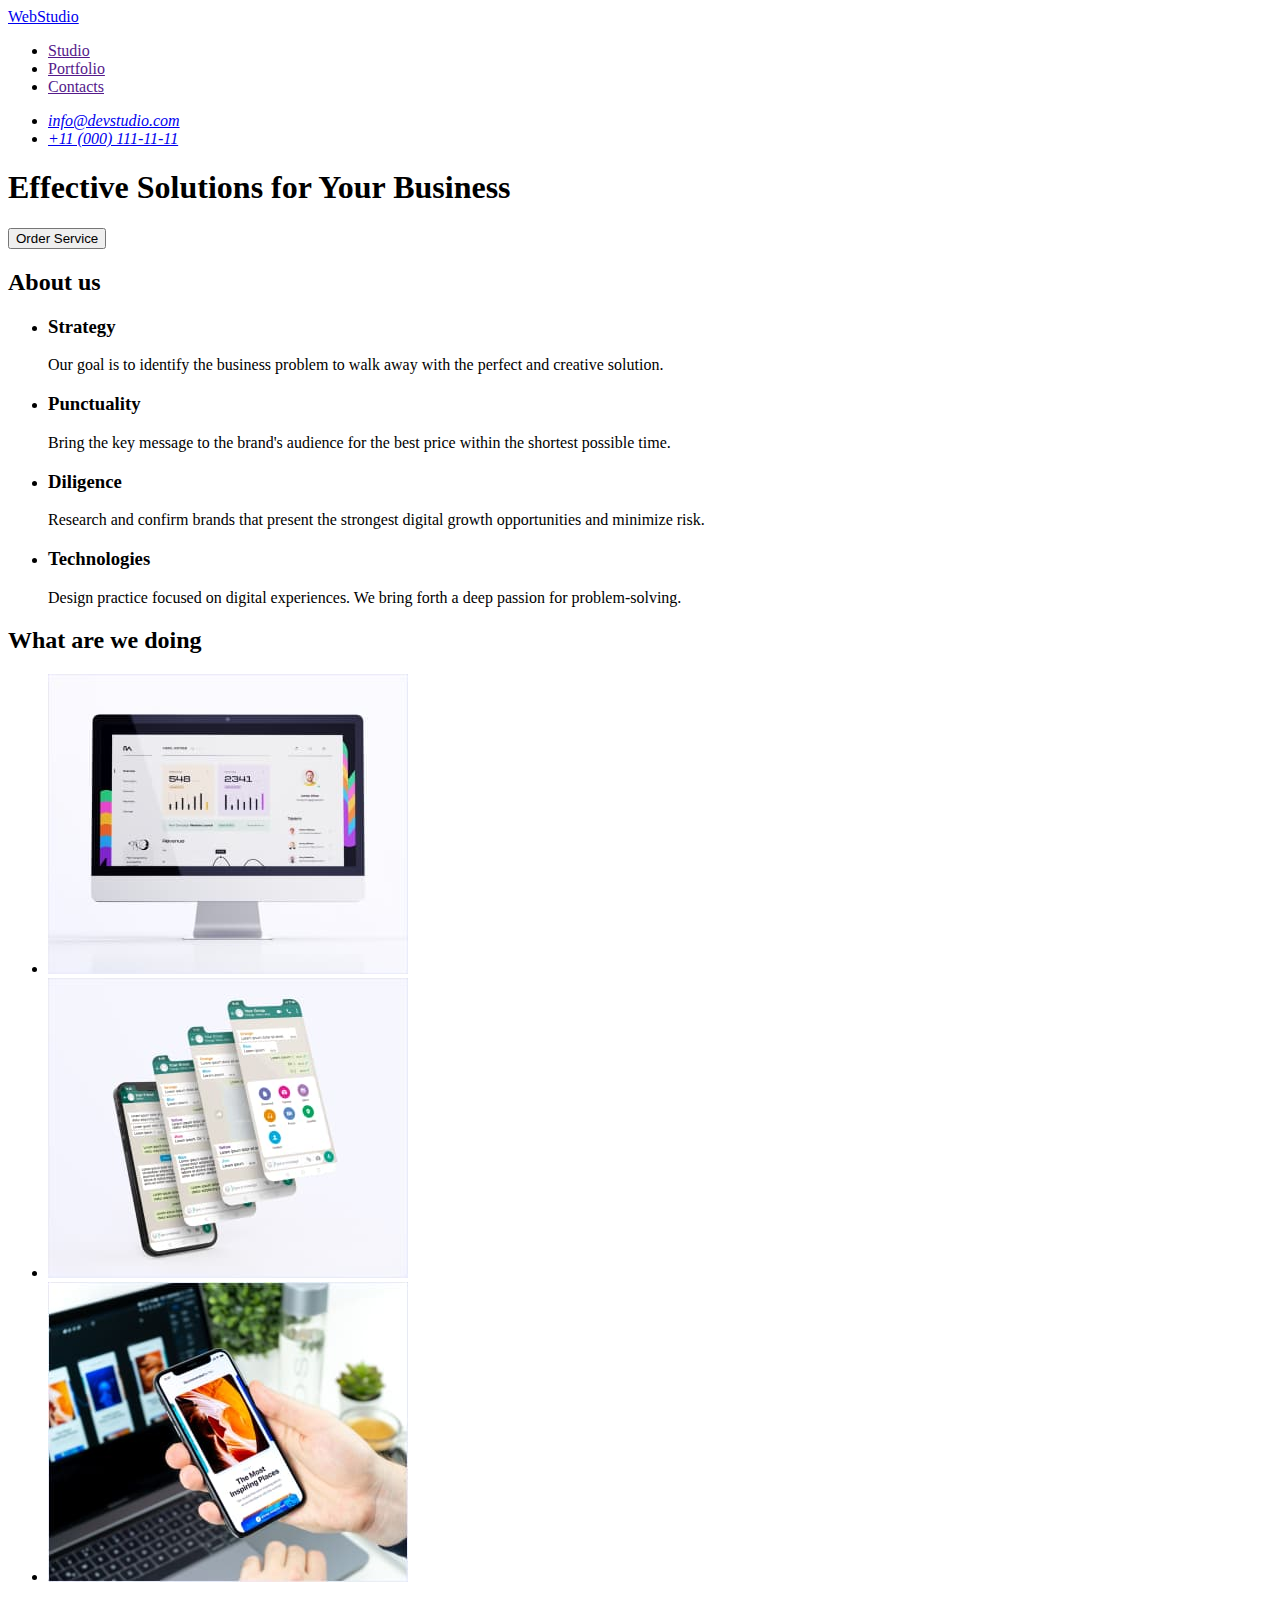
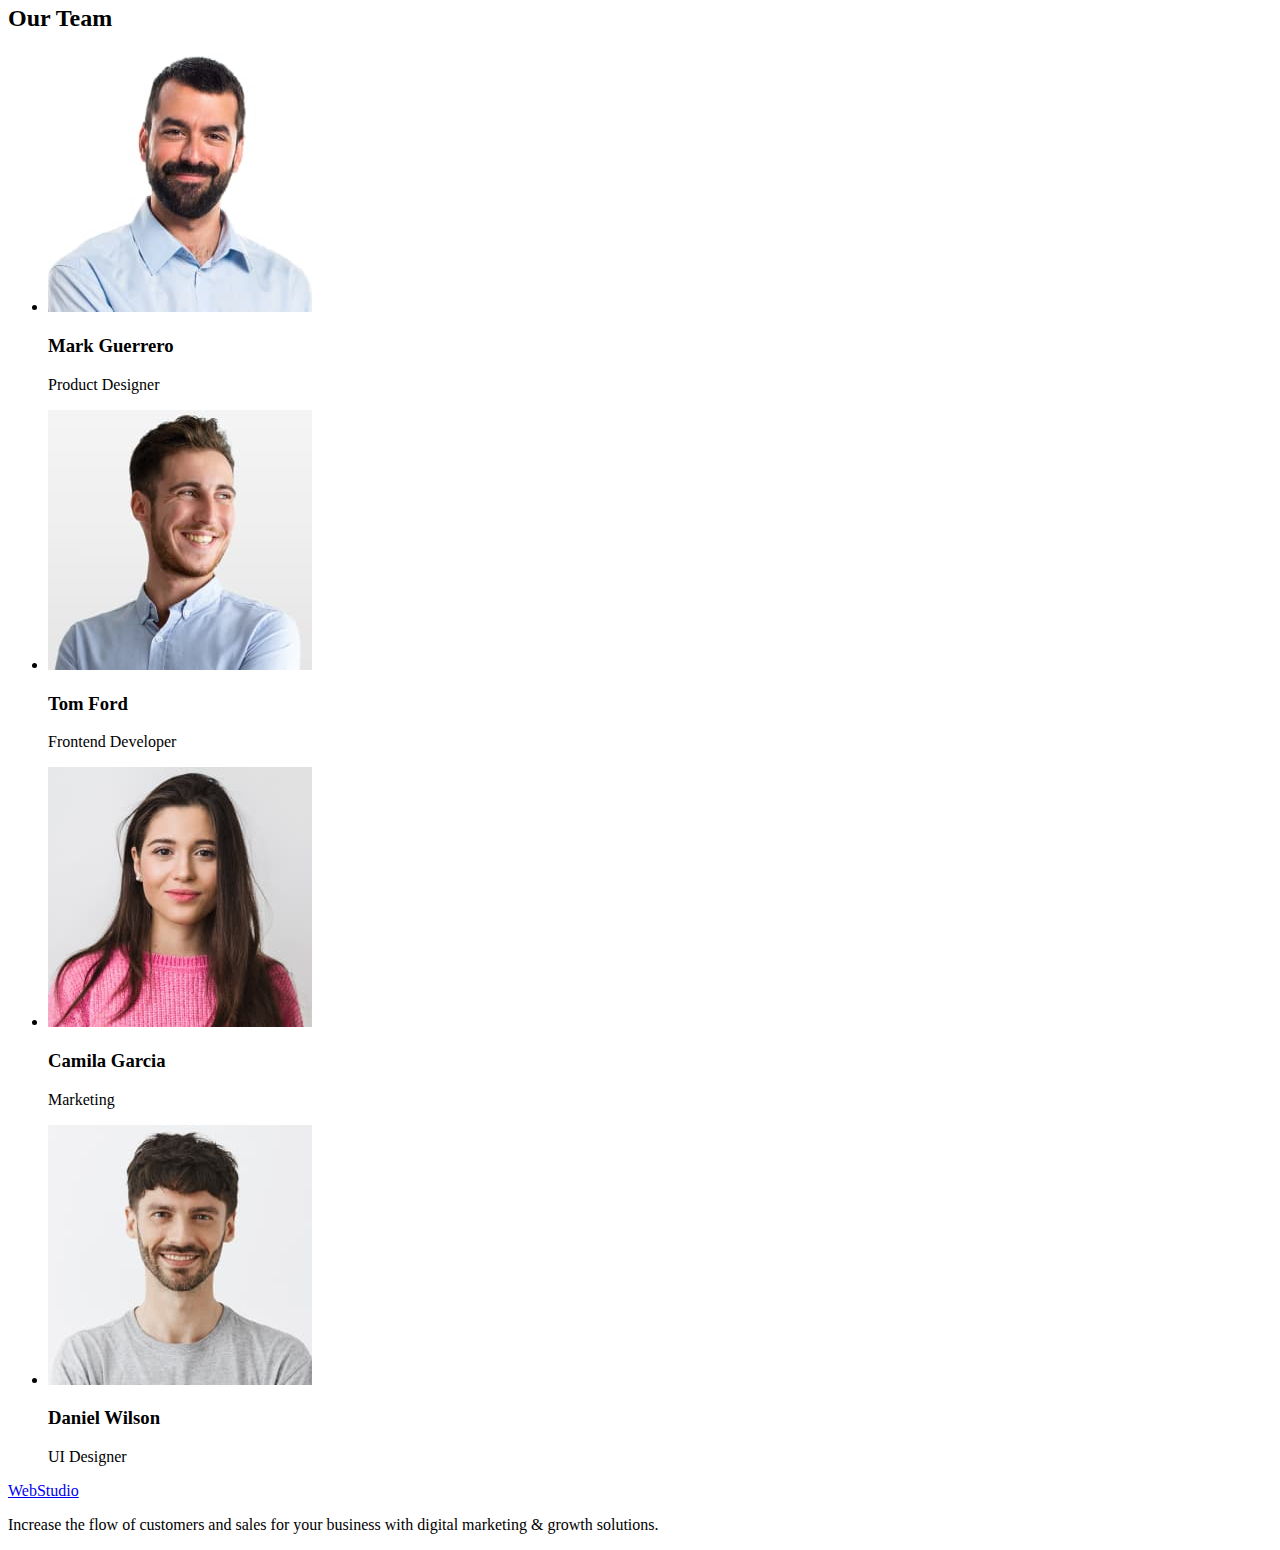
==== index.html @ f403d4cf "Initial commit" ====
<!DOCTYPE html>
<html lang="en">

<head>
    <meta charset="UTF-8">
    <meta http-equiv="X-UA-Compatible" content="IE=edge">
    <meta name="viewport" content="width=device-width, initial-scale=1.0">
    <title>goit-markup-hw-01</title>
</head>

<body>
    <header>
        <nav>
            <a href="./index.html">WebStudio</a>
            <ul>
                <li>
                    <a href="">Studio</a>
                </li>
                <li>
                    <a href="">Portfolio</a>
                </li>
                <li>
                    <a href="">Contacts</a>
                </li>
            </ul>
        </nav>
        <address>
            <ul>
                <li>
                    <a href="mailto:info@devstudio.com">info@devstudio.com</a>
                </li>
                <li>
                    <a href="tel:+110001111111">+11 (000) 111-11-11</a>
                </li>
            </ul>
        </address>
    </header>
    <!-- Main -->
    <main>

        <!-- Hero sectioin -->
        <section class="hero">
            <h1>Effective Solutions for Your Business</h1>
            <button type="button">Order Service</button>
        </section>

        <!-- About us section -->
        <section class="about-us">
            <h2>About us</h2>
            <ul>
                <li>
                    <h3>Strategy</h3>
                    <p>Our goal is to identify the business problem to walk away with the perfect and creative solution.</p>
                </li>
                <li>
                    <h3>Punctuality</h3>
                    <p>Bring the key message to the brand's audience for the best price within the shortest possible time.</p>
                </li>
                <li>
                    <h3>Diligence</h3>
                    <p>Research and confirm brands that present the strongest digital growth opportunities and minimize risk.</p>
                </li>
                <li>
                    <h3>Technologies</h3>
                    <p>Design practice focused on digital experiences. We bring forth a deep passion for problem-solving.</p>
                </li>
            </ul>
        </section>

        <!-- What are we doing section -->
        <section class="what-are-we-doing">
            <h2>What are we doing</h2>
            <ul>
                <li>
                    <img src="./images/monitor.jpg" alt="monitor" width="360">
                </li>
                <li>
                    <img src="./images/security.jpg" alt="security" width="360">
                </li>
                <li>
                    <img src="./images/phon.jpg" alt="phon" width="360">
                </li>
            </ul>
        </section>

        <!-- Our team section -->
        <section class="team">
            <h2>Our Team</h2>
            <ul>
                <li>
                    <img src="./images/Mark-Guerrero.jpg" alt="Mark Guerrero" width="264">
                    <h3>Mark Guerrero</h3>
                    <p>Product Designer</p>
                </li>
                <li>
                    <img src="./images/Tom-Ford.jpg" alt="Tom Ford" width="264">
                    <h3>Tom Ford</h3>
                    <p>Frontend Developer</p>
                </li>
                <li>
                    <img src="./images/Camila-Garcia.jpg" alt="Camila Garcia" width="264">
                    <h3>Camila Garcia</h3>
                    <p>Marketing</p>
                </li>
                <li>
                    <img src="./images/Daniel-Wilson.jpg" alt="Daniel Wilson" width="264">
                    <h3>Daniel Wilson</h3>
                    <p>UI Designer</p>
                </li>
            </ul>
        </section>
    </main>

    <!-- Footer section -->
    <footer>
        <a href="./index.html">WebStudio</a>
        <p>Increase the flow of customers and sales for your business with digital marketing & growth solutions.</p>
    </footer>
</body>

</html>
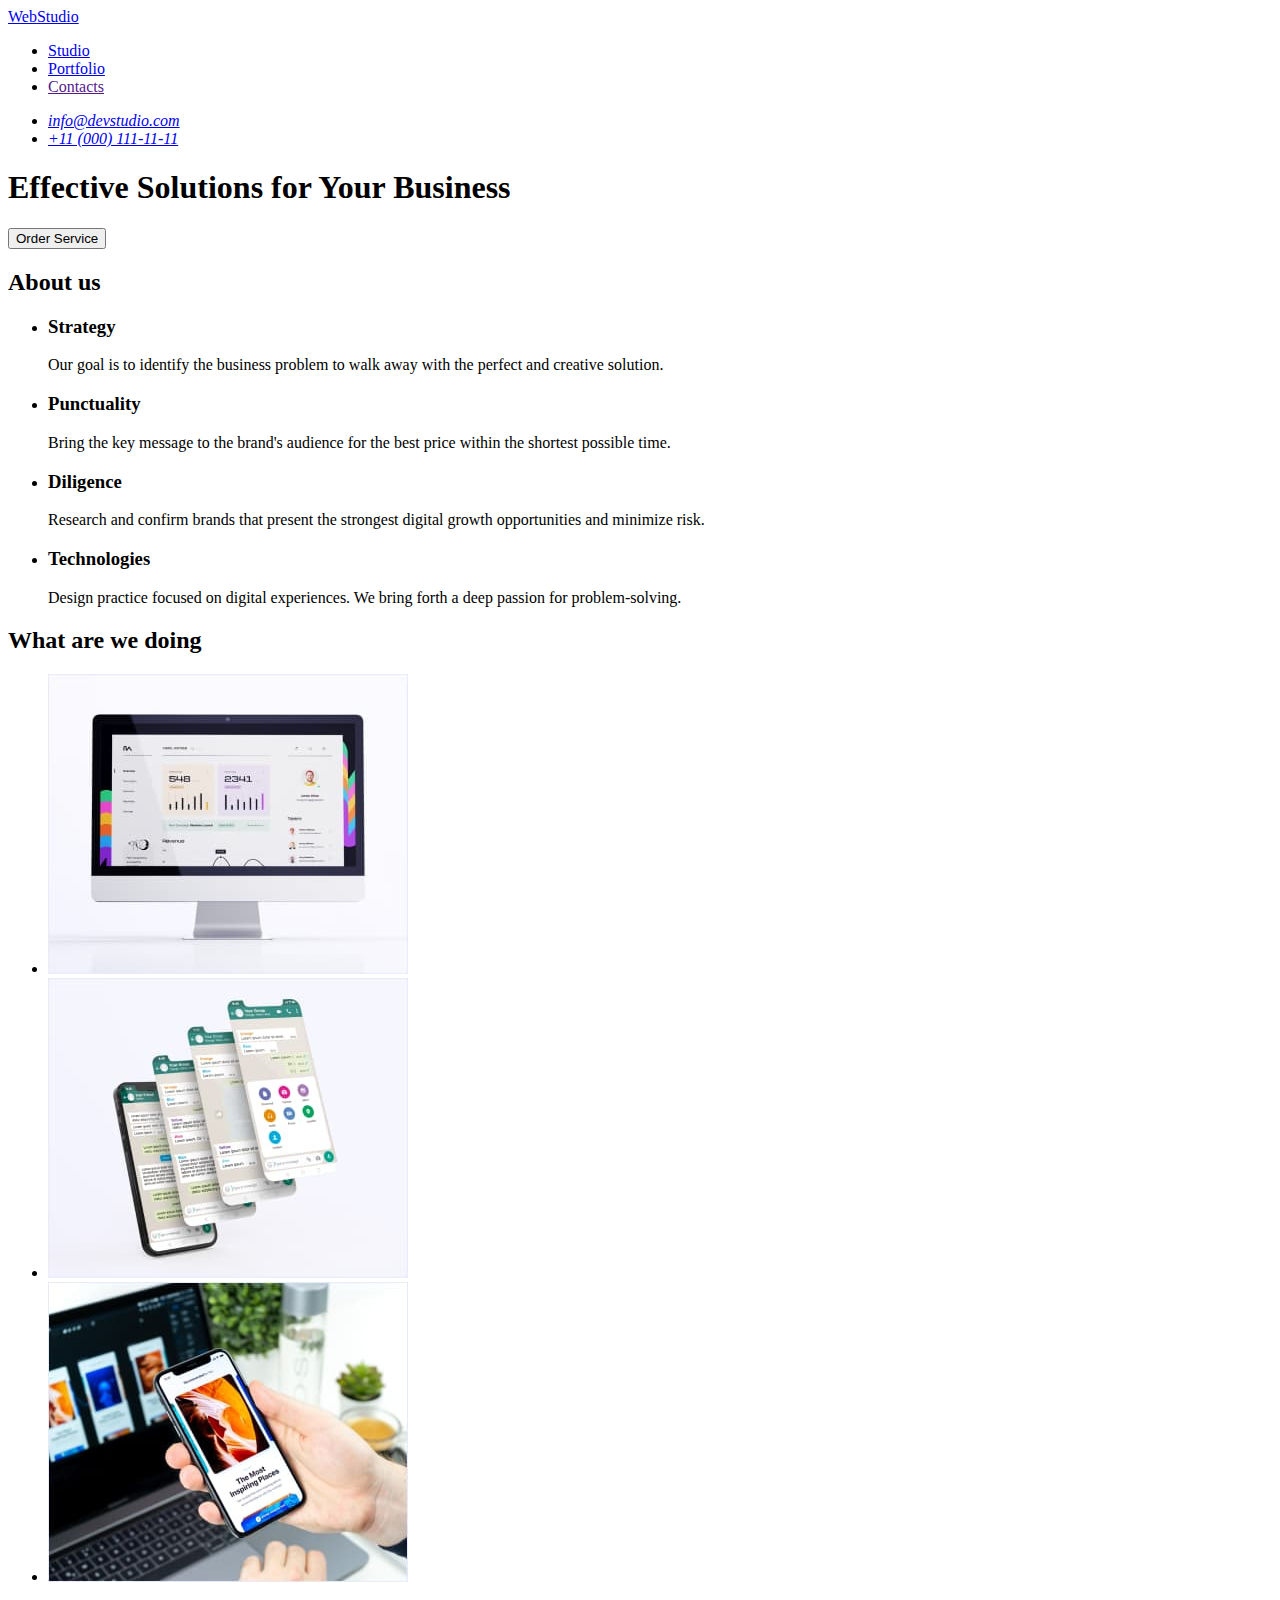
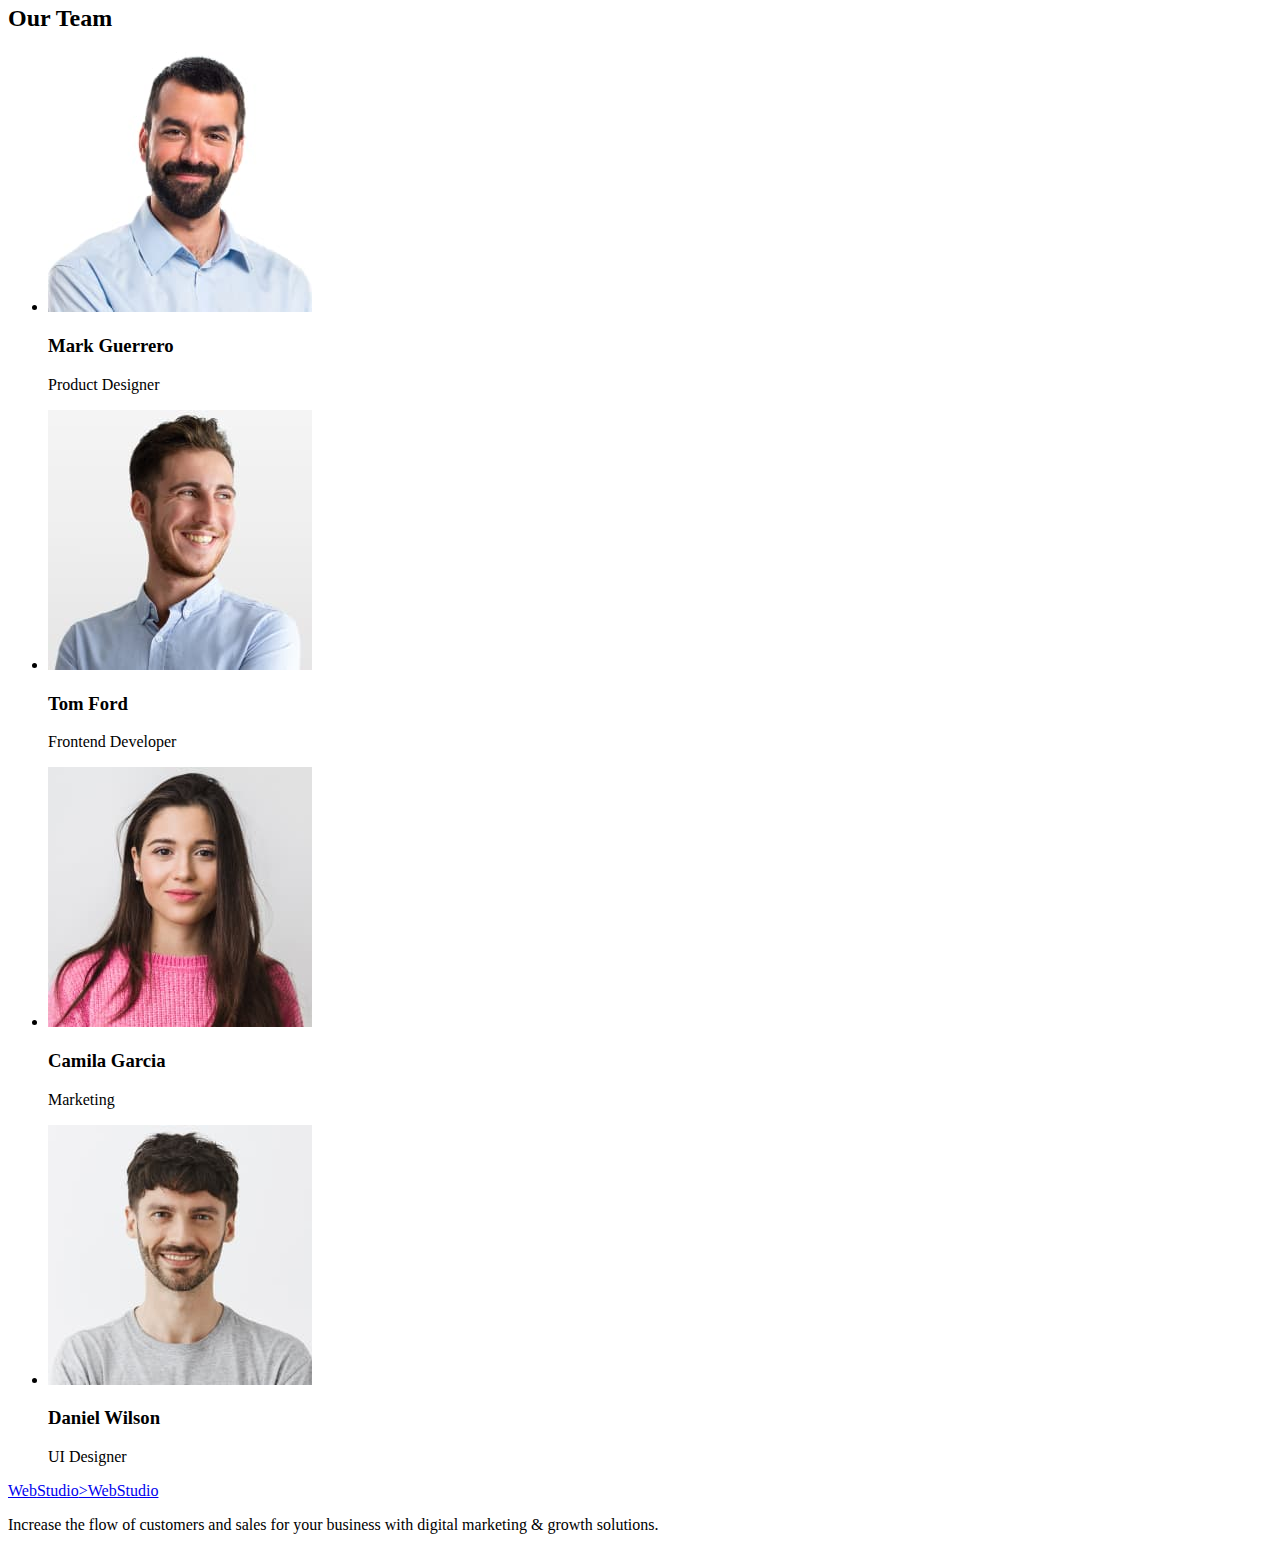
==== commit 6d1ca39a: "Update index.html" ====
--- a/index.html
+++ b/index.html
@@ -5,31 +5,37 @@
     <meta charset="UTF-8">
     <meta http-equiv="X-UA-Compatible" content="IE=edge">
     <meta name="viewport" content="width=device-width, initial-scale=1.0">
+    <link rel="preconnect" href="https://fonts.googleapis.com">
+    <link rel="preconnect" href="https://fonts.gstatic.com" crossorigin>
+    <link href="https://fonts.googleapis.com/css2?family=Raleway:wght@800&family=Roboto:wght@400;500;700;900&display=swap" rel="stylesheet">
+    <link rel="stylesheet" href="./css/style.css" />
     <title>goit-markup-hw-01</title>
 </head>
 
 <body>
     <header>
-        <nav>
-            <a href="./index.html">WebStudio</a>
-            <ul>
+        <nav class="nav">
+            <a href="index.html" class="link logo">
+                <span class="logo-web-accent">Web</span><span class="logo-studio-black">Studio</span>
+            </a>
+            <ul class="list-nav">
                 <li>
-                    <a href="">Studio</a>
+                    <a href="./index.html" class="link link-nav">Studio</a>
                 </li>
                 <li>
-                    <a href="">Portfolio</a>
+                    <a href="./portfolio.html" class="link link-nav">Portfolio</a>
                 </li>
                 <li>
-                    <a href="">Contacts</a>
+                    <a href="" class="link link-nav">Contacts</a>
                 </li>
             </ul>
         </nav>
         <address>
-            <ul>
-                <li>
+            <ul class="header-kontact">
+                <li class="header-list-kontact">
                     <a href="mailto:info@devstudio.com">info@devstudio.com</a>
                 </li>
-                <li>
+                <li class="header-list-kontact">
                     <a href="tel:+110001111111">+11 (000) 111-11-11</a>
                 </li>
             </ul>
@@ -40,8 +46,8 @@
 
         <!-- Hero sectioin -->
         <section class="hero">
-            <h1>Effective Solutions for Your Business</h1>
-            <button type="button">Order Service</button>
+            <h1 class="hero-title">Effective Solutions for Your Business</h1>
+            <button type="button" class="hero-botton" cursor="pointer">Order Service</button>
         </section>
 
         <!-- About us section -->
@@ -49,19 +55,19 @@
             <h2>About us</h2>
             <ul>
                 <li>
-                    <h3>Strategy</h3>
+                    <h3 class="about-us-title">Strategy</h3>
                     <p>Our goal is to identify the business problem to walk away with the perfect and creative solution.</p>
                 </li>
                 <li>
-                    <h3>Punctuality</h3>
+                    <h3 class="about-us-title">Punctuality</h3>
                     <p>Bring the key message to the brand's audience for the best price within the shortest possible time.</p>
                 </li>
                 <li>
-                    <h3>Diligence</h3>
+                    <h3 class="about-us-title">Diligence</h3>
                     <p>Research and confirm brands that present the strongest digital growth opportunities and minimize risk.</p>
                 </li>
                 <li>
-                    <h3>Technologies</h3>
+                    <h3 class="about-us-title">Technologies</h3>
                     <p>Design practice focused on digital experiences. We bring forth a deep passion for problem-solving.</p>
                 </li>
             </ul>
@@ -69,7 +75,7 @@
 
         <!-- What are we doing section -->
         <section class="what-are-we-doing">
-            <h2>What are we doing</h2>
+            <h2 class="second-title">What are we doing</h2>
             <ul>
                 <li>
                     <img src="./images/monitor.jpg" alt="monitor" width="360">
@@ -85,8 +91,8 @@
 
         <!-- Our team section -->
         <section class="team">
-            <h2>Our Team</h2>
-            <ul>
+            <h2 class="second-title">Our Team</h2>
+            <ul class="specialist">
                 <li>
                     <img src="./images/Mark-Guerrero.jpg" alt="Mark Guerrero" width="264">
                     <h3>Mark Guerrero</h3>
@@ -113,8 +119,8 @@
 
     <!-- Footer section -->
     <footer>
-        <a href="./index.html">WebStudio</a>
-        <p>Increase the flow of customers and sales for your business with digital marketing & growth solutions.</p>
+        <a href="./index.html" class="link logo "><span class="footer-logo-web-accent footer-logo-web-white ">Web</span><span class="footer-logo-studio-white footer-logo-web-accent ">Studio</span>>WebStudio</a>
+        <p class="footer-paragraph">Increase the flow of customers and sales for your business with digital marketing & growth solutions.</p>
     </footer>
 </body>
 
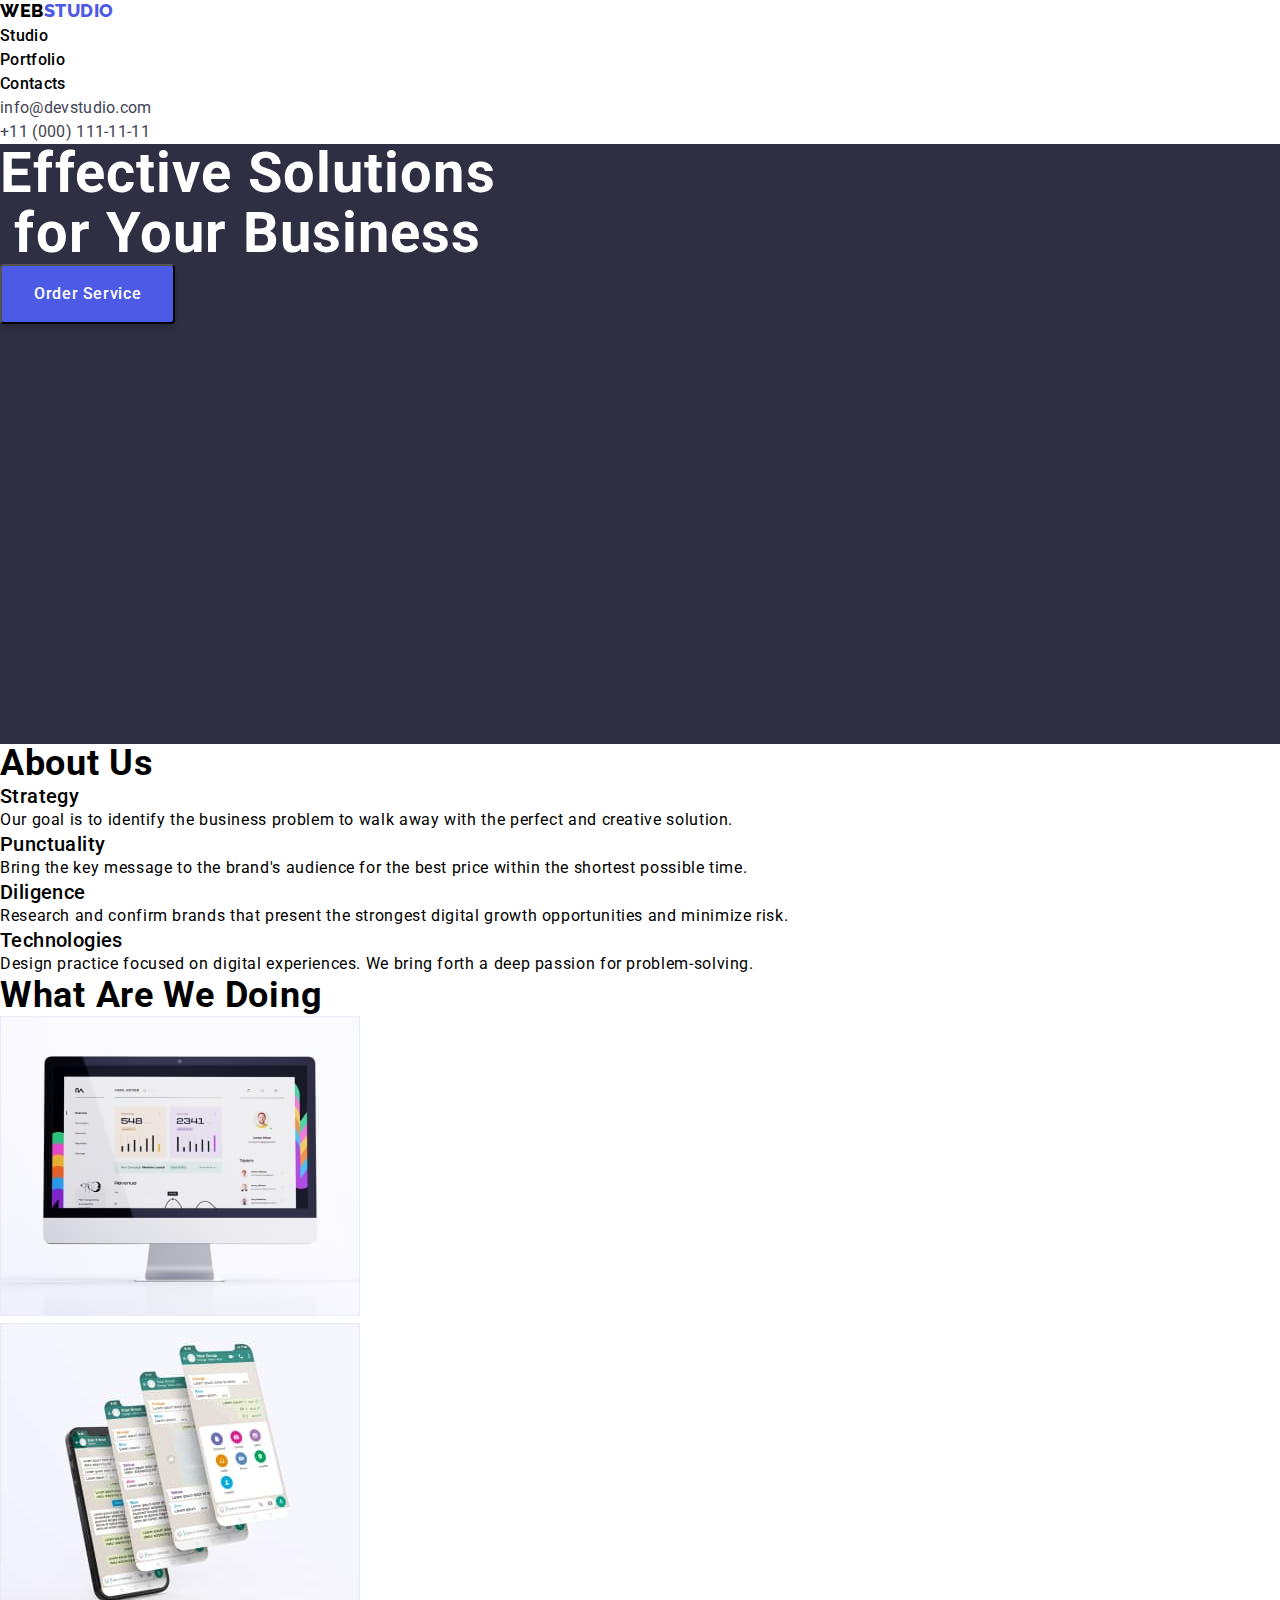
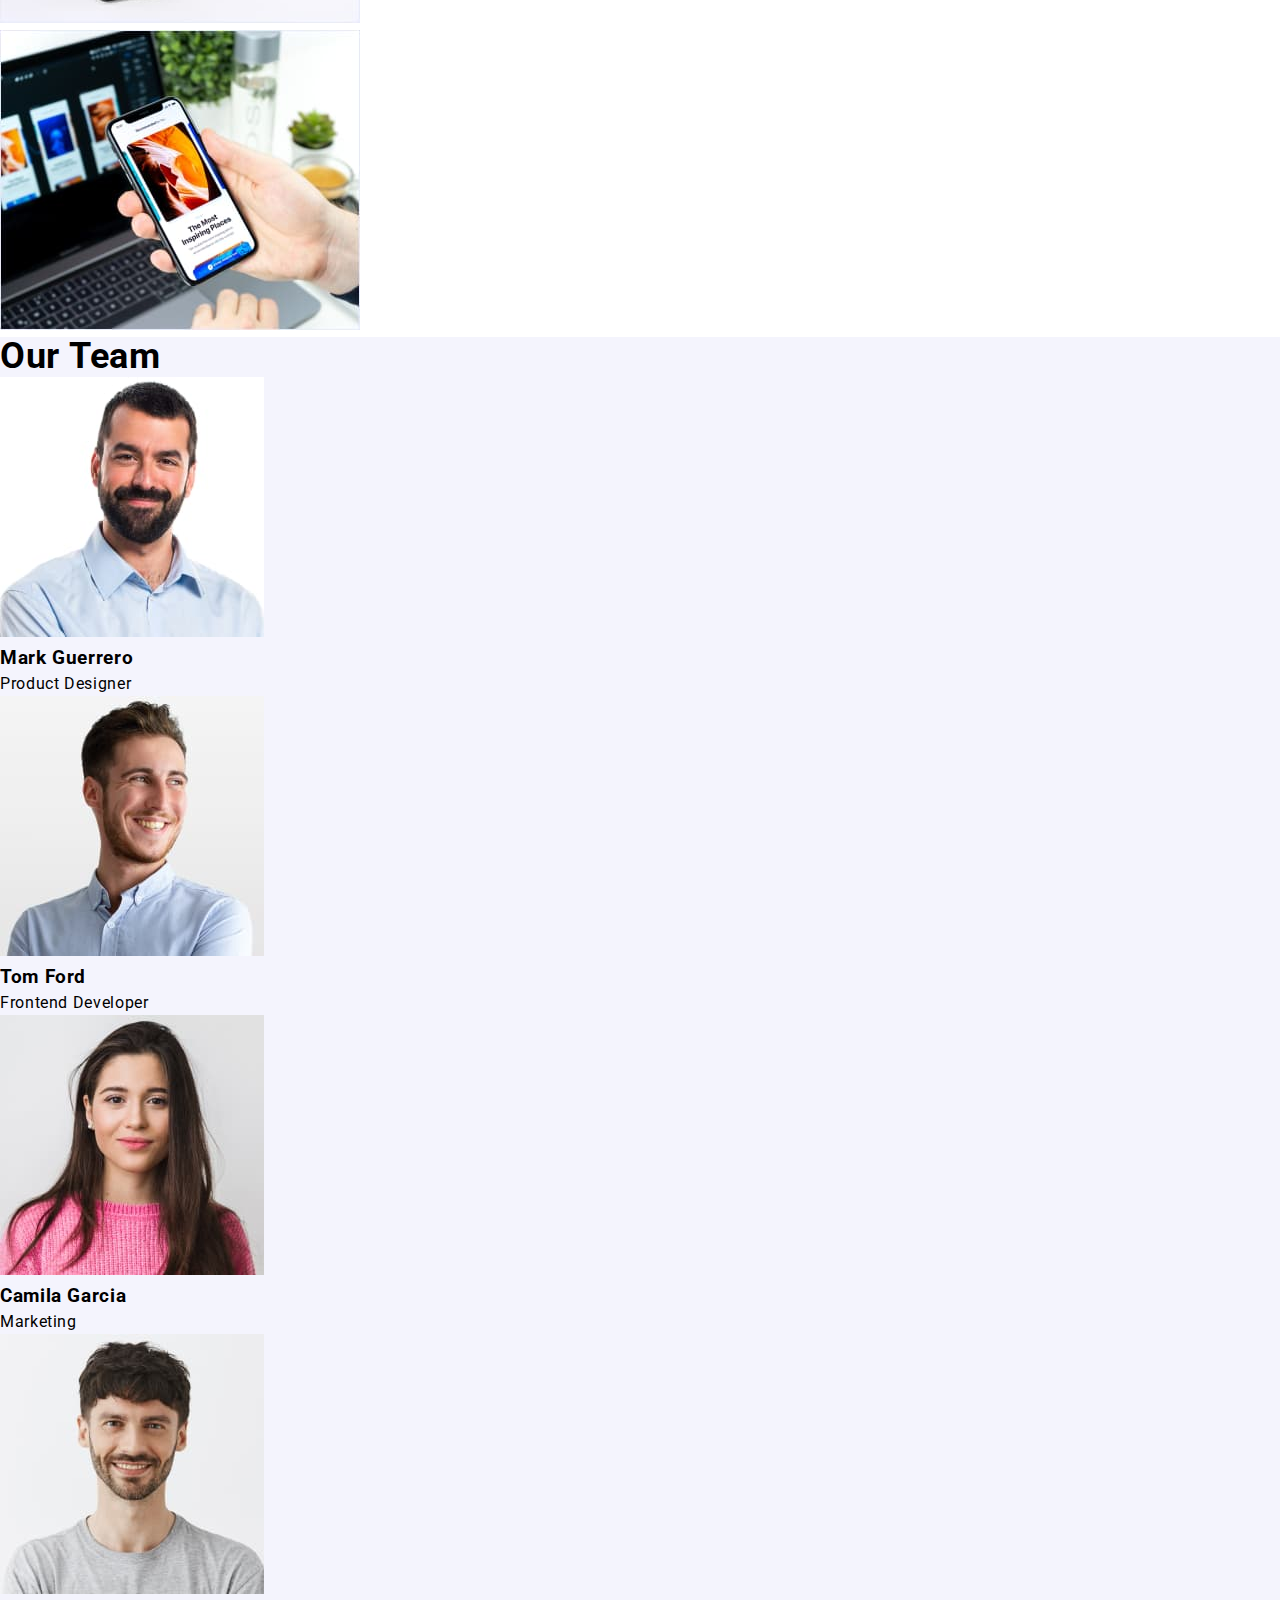
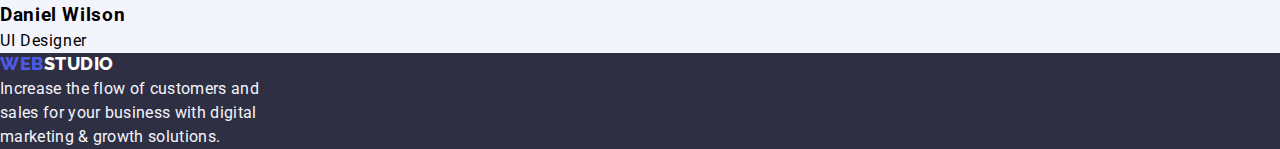
==== commit 3699ae42: "Update index.html" ====
--- a/index.html
+++ b/index.html
@@ -30,13 +30,13 @@
                 </li>
             </ul>
         </nav>
-        <address>
+        <address class="address">
             <ul class="header-kontact">
                 <li class="header-list-kontact">
-                    <a href="mailto:info@devstudio.com">info@devstudio.com</a>
+                    <a href="mailto:info@devstudio.com" class="link link-kontact">info@devstudio.com</a>
                 </li>
                 <li class="header-list-kontact">
-                    <a href="tel:+110001111111">+11 (000) 111-11-11</a>
+                    <a href="tel:+110001111111" class="link link-kontact">+11 (000) 111-11-11</a>
                 </li>
             </ul>
         </address>
@@ -47,12 +47,12 @@
         <!-- Hero sectioin -->
         <section class="hero">
             <h1 class="hero-title">Effective Solutions for Your Business</h1>
-            <button type="button" class="hero-botton" cursor="pointer">Order Service</button>
+            <button type="button" class="hero-botton botton">Order Service</button>
         </section>
 
         <!-- About us section -->
         <section class="about-us">
-            <h2>About us</h2>
+            <h2 class="second-title">About us</h2>
             <ul>
                 <li>
                     <h3 class="about-us-title">Strategy</h3>
@@ -118,8 +118,8 @@
     </main>
 
     <!-- Footer section -->
-    <footer>
-        <a href="./index.html" class="link logo "><span class="footer-logo-web-accent footer-logo-web-white ">Web</span><span class="footer-logo-studio-white footer-logo-web-accent ">Studio</span>>WebStudio</a>
+    <footer class="footer">
+        <a href="./index.html" class="link logo"><span class="footer-logo-web-accent footer-logo-web-white ">Web</span><span class="footer-logo-studio-white footer-logo-web-accent ">Studio</span></a>
         <p class="footer-paragraph">Increase the flow of customers and sales for your business with digital marketing & growth solutions.</p>
     </footer>
 </body>
--- a/css/style.css
+++ b/css/style.css
@@ -0,0 +1,246 @@
+* {
+    margin: 0;
+    padding: 0;
+}
+
+
+/* Adding variables */
+
+:root {
+    --color-white: #ffffff;
+    --color-background-navyblue: #2E2F42;
+    --color-title: #000000;
+    --color-title-second: #434455;
+    --color-accent: #4D5AE5;
+    --color-footer-paragraph: #F4F4FD;
+    --color-header-border-bottom: #E7E9FC;
+}
+
+
+/* General */
+
+body {
+    font-family: Roboto, serif;
+    color: var(--color-title);
+    font-size: 16px;
+    font-weight: 400;
+    line-height: 1.5;
+    letter-spacing: 0.64px;
+}
+
+.link {
+    text-decoration: none;
+}
+
+
+/* Link active and hover */
+
+.logo:active>.footer-logo-web-accent,
+.logo:hover>.footer-logo-web-accent {
+    color: var(--color-white);
+}
+
+.link:active,
+.link:hover,
+.logo:active>.logo-studio-black,
+.logo:hover>.logo-studio-black,
+.logo:active>.footer-logo-studio-white,
+.logo:hover>.footer-logo-studio-white {
+    color: var(--color-accent);
+}
+
+.logo:hover>.logo-web-accent,
+.logo:active>.logo-web-accent {
+    color: var(--color-title);
+}
+
+
+/* Header  */
+
+.header {
+    border-bottom: 1px solid var(--color-header-border-bottom);
+}
+
+.logo {
+    font-size: 18px;
+    font-family: Raleway;
+    font-weight: 800;
+    line-height: 1.2;
+    letter-spacing: 0.54px;
+    text-transform: uppercase;
+}
+
+.logo-web-accent {
+    color: var(--color-accent);
+}
+
+.logo-studio-black {
+    color: var(--color-title);
+}
+
+.link-nav {
+    font-size: 16px;
+    font-family: Roboto;
+    font-weight: 500;
+    line-height: 1.5;
+    letter-spacing: 0.32px;
+    color: var(--color-title);
+}
+
+.address {
+    text-decoration: none;
+}
+
+.link-kontact {
+    font-size: 16px;
+    font-family: Roboto;
+    line-height: 1.5;
+    letter-spacing: 0.32px;
+    font-style: normal;
+    color: var(--color-title-second);
+}
+
+
+/* Main */
+
+
+/* Hero sectioin */
+
+.hero {
+    width: 1440px;
+    height: 600px;
+    background-color: var(--color-background-navyblue);
+}
+
+.hero-title {
+    font-size: 56px;
+    font-family: Roboto;
+    font-weight: 700;
+    line-height: 1.07;
+    letter-spacing: 1.12px;
+    width: 496px;
+    text-align: center;
+    color: var(--color-white);
+}
+
+.hero-botton {
+    font-size: 16px;
+    font-family: Roboto;
+    font-weight: 500;
+    line-height: 1.5;
+    letter-spacing: 0.64px;
+    padding: 16px 32px;
+    color: var(--color-white);
+    background-color: var(--color-accent);
+    border-radius: 4px;
+    box-shadow: 0px 4px 4px 0px rgba(0, 0, 0, 0.15);
+}
+
+
+/* About us section */
+
+.about-us-title {
+    font-size: 20px;
+    font-family: Roboto;
+    font-weight: 500;
+    line-height: 1.2;
+    letter-spacing: 0.4px;
+    color: var(--color-title);
+}
+
+.about-us-paragraph {
+    font-size: 16px;
+    font-family: Roboto;
+    line-height: 1.5;
+    letter-spacing: 0.32px;
+    color: var(--color-title);
+}
+
+
+/* Our team section */
+
+.team {
+    background-color: var(--color-footer-paragraph);
+}
+
+.second-title {
+    font-size: 36px;
+    font-family: Roboto;
+    font-weight: 700;
+    line-height: 1.11;
+    letter-spacing: 0.72px;
+    text-transform: capitalize;
+    color: var(--color-title);
+}
+
+
+/* footer */
+
+.footer {
+    background-color: var(--color-background-navyblue);
+}
+
+.footer-logo-web-accent {
+    color: var(--color-accent);
+}
+
+.footer-logo-studio-white {
+    color: var(--color-white);
+}
+
+.footer-paragraph {
+    color: var(--color-footer-paragraph);
+    font-size: 16px;
+    font-family: Roboto;
+    line-height: 1.5;
+    letter-spacing: 0.32px;
+    width: 264px;
+}
+
+
+/* Porfolio */
+
+
+/* Button-menu */
+
+.portfolio-botton {
+    font-weight: 500;
+    padding: 12px 24px;
+    justify-content: center;
+    align-items: center;
+    border-radius: 4px;
+    border: 1px solid var(--color-header-border-bottom);
+    color: var(--color-accent);
+    background-color: var(--color-footer-paragraph);
+    cursor: pointer;
+}
+
+.portfolio-botton:active,
+.portfolio-botton:hover {
+    color: var(--color-white);
+    background-color: var(--color-accent);
+}
+
+
+/* Aplication */
+
+.aplicaion-img {
+    width: 360px;
+}
+
+.aplication-title {
+    color: var(--color-title);
+    font-size: 20px;
+    font-weight: 500;
+    letter-spacing: 0.4px;
+    line-height: 1.2;
+}
+
+.aplication-paragraph {
+    color: var(--color-title);
+}
+
+.aplication-container {
+    border: 1px solid var(--color-header-border-bottom);
+    width: 359px;
+}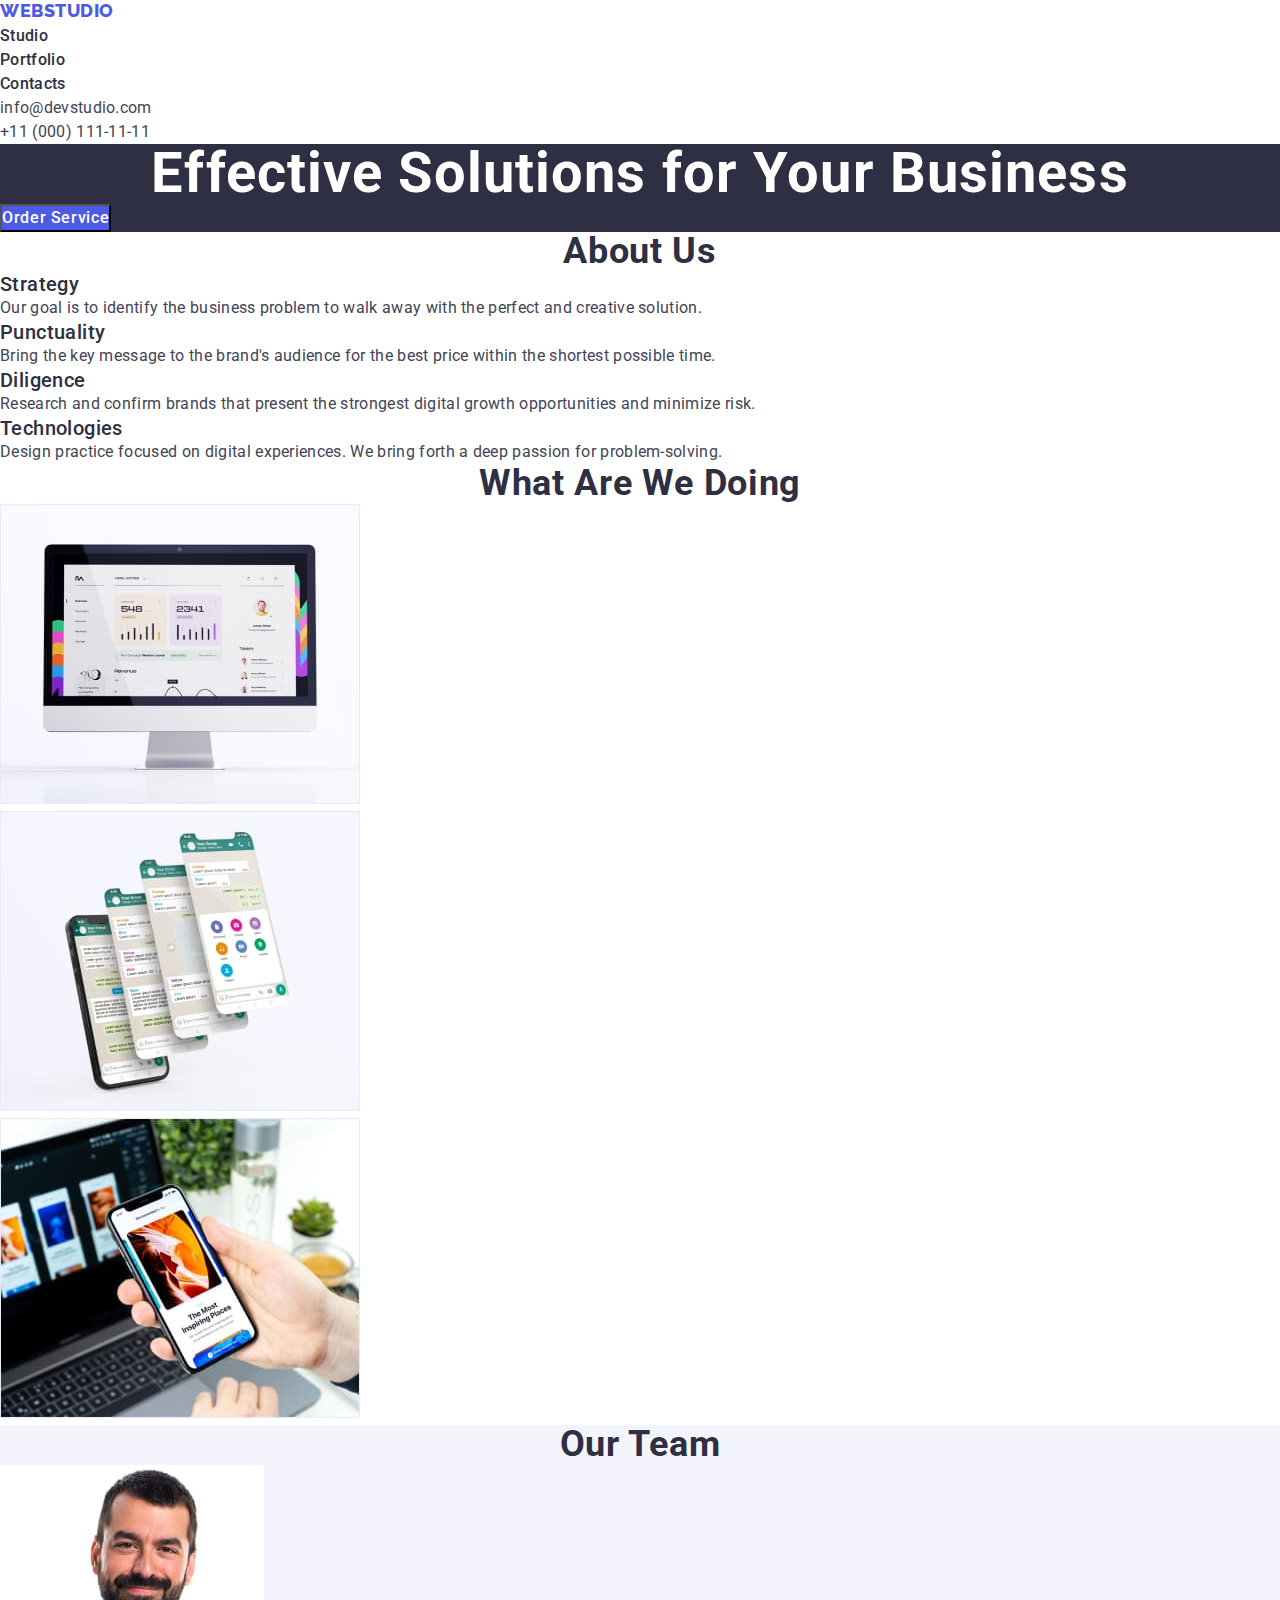
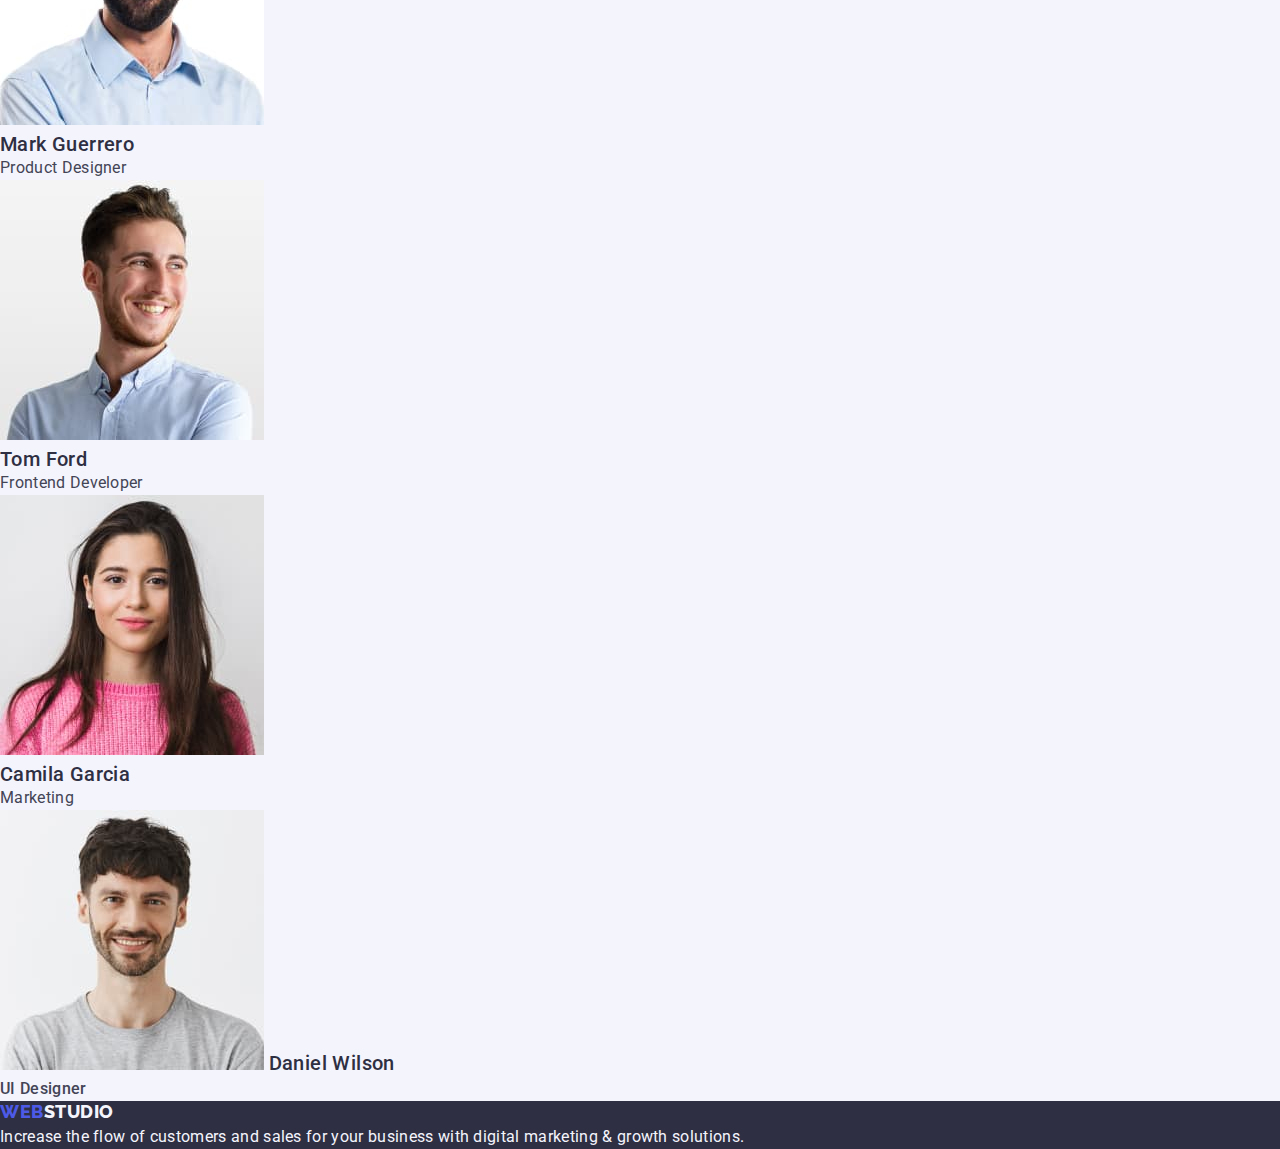
==== commit 6d8bb62a: "Update index.html" ====
--- a/index.html
+++ b/index.html
@@ -15,10 +15,8 @@
 <body>
     <header>
         <nav class="nav">
-            <a href="index.html" class="link logo">
-                <span class="logo-web-accent">Web</span><span class="logo-studio-black">Studio</span>
-            </a>
-            <ul class="list-nav">
+            <a href="./index.html" class="link logo">Web<span class="logo-studio-black">Studio</span></a>
+            <ul class="list-nav list">
                 <li>
                     <a href="./index.html" class="link link-nav">Studio</a>
                 </li>
@@ -31,7 +29,7 @@
             </ul>
         </nav>
         <address class="address">
-            <ul class="header-kontact">
+            <ul class="header-kontact list">
                 <li class="header-list-kontact">
                     <a href="mailto:info@devstudio.com" class="link link-kontact">info@devstudio.com</a>
                 </li>
@@ -47,28 +45,28 @@
         <!-- Hero sectioin -->
         <section class="hero">
             <h1 class="hero-title">Effective Solutions for Your Business</h1>
-            <button type="button" class="hero-botton botton">Order Service</button>
+            <button type="button" class="hero-button button">Order Service</button>
         </section>
 
         <!-- About us section -->
         <section class="about-us">
             <h2 class="second-title">About us</h2>
-            <ul>
+            <ul class="list">
                 <li>
                     <h3 class="about-us-title">Strategy</h3>
-                    <p>Our goal is to identify the business problem to walk away with the perfect and creative solution.</p>
+                    <p class="about-us-paragraph">Our goal is to identify the business problem to walk away with the perfect and creative solution.</p>
                 </li>
                 <li>
                     <h3 class="about-us-title">Punctuality</h3>
-                    <p>Bring the key message to the brand's audience for the best price within the shortest possible time.</p>
+                    <p class="about-us-paragraph">Bring the key message to the brand's audience for the best price within the shortest possible time.</p>
                 </li>
                 <li>
                     <h3 class="about-us-title">Diligence</h3>
-                    <p>Research and confirm brands that present the strongest digital growth opportunities and minimize risk.</p>
+                    <p class="about-us-paragraph">Research and confirm brands that present the strongest digital growth opportunities and minimize risk.</p>
                 </li>
                 <li>
                     <h3 class="about-us-title">Technologies</h3>
-                    <p>Design practice focused on digital experiences. We bring forth a deep passion for problem-solving.</p>
+                    <p class="about-us-paragraph">Design practice focused on digital experiences. We bring forth a deep passion for problem-solving.</p>
                 </li>
             </ul>
         </section>
@@ -76,7 +74,7 @@
         <!-- What are we doing section -->
         <section class="what-are-we-doing">
             <h2 class="second-title">What are we doing</h2>
-            <ul>
+            <ul class="list">
                 <li>
                     <img src="./images/monitor.jpg" alt="monitor" width="360">
                 </li>
@@ -92,26 +90,26 @@
         <!-- Our team section -->
         <section class="team">
             <h2 class="second-title">Our Team</h2>
-            <ul class="specialist">
-                <li>
+            <ul class="specialist list">
+                <li class="specialist-list">
                     <img src="./images/Mark-Guerrero.jpg" alt="Mark Guerrero" width="264">
-                    <h3>Mark Guerrero</h3>
-                    <p>Product Designer</p>
+                    <h3 class="specialist-title">Mark Guerrero</h3>
+                    <p class="specialist-paragraph">Product Designer</p>
                 </li>
-                <li>
+                <li class="specialist-list">
                     <img src="./images/Tom-Ford.jpg" alt="Tom Ford" width="264">
-                    <h3>Tom Ford</h3>
-                    <p>Frontend Developer</p>
+                    <h3 class="specialist-title">Tom Ford</h3>
+                    <p class="specialist-paragraph">Frontend Developer</p>
                 </li>
-                <li>
+                <li class="specialist-list">
                     <img src="./images/Camila-Garcia.jpg" alt="Camila Garcia" width="264">
-                    <h3>Camila Garcia</h3>
-                    <p>Marketing</p>
+                    <h3 class="specialist-title">Camila Garcia</h3>
+                    <p class="specialist-paragraph">Marketing</p>
                 </li>
-                <li>
+                <li class="specialist-list">
                     <img src="./images/Daniel-Wilson.jpg" alt="Daniel Wilson" width="264">
-                    <h3>Daniel Wilson</h3>
-                    <p>UI Designer</p>
+                    <h class="specialist-title" 3>Daniel Wilson</h3>
+                        <p class="specialist-paragraph">UI Designer</p>
                 </li>
             </ul>
         </section>
@@ -119,7 +117,7 @@
 
     <!-- Footer section -->
     <footer class="footer">
-        <a href="./index.html" class="link logo"><span class="footer-logo-web-accent footer-logo-web-white ">Web</span><span class="footer-logo-studio-white footer-logo-web-accent ">Studio</span></a>
+        <a href="./index.html" class="link logo logo-footer">Web<span class="footer-logo-studio-white">Studio</span></a>
         <p class="footer-paragraph">Increase the flow of customers and sales for your business with digital marketing & growth solutions.</p>
     </footer>
 </body>
--- a/css/style.css
+++ b/css/style.css
@@ -14,22 +14,28 @@
     --color-accent: #4D5AE5;
     --color-footer-paragraph: #F4F4FD;
     --color-header-border-bottom: #E7E9FC;
+    --color-nav-accent: #404bbf;
 }
 
 
 /* General */
 
 body {
-    font-family: Roboto, serif;
-    color: var(--color-title);
+    font-family: Roboto, sans-serif;
+    color: var(--color-title-second);
     font-size: 16px;
     font-weight: 400;
     line-height: 1.5;
     letter-spacing: 0.64px;
+    background-color: var(--color-white);
 }
 
 .link {
     text-decoration: none;
+}
+
+.list {
+    list-style: none;
 }
 
 
@@ -54,28 +60,30 @@
     color: var(--color-title);
 }
 
+.link-nav:active,
+.link-nav:hover,
+.link-kontact:active,
+.link-kontact:hover,
+.hero-botton:active,
+.hero-botton:hover {
+    color: var(--color-nav-accent);
+}
+
 
 /* Header  */
-
-.header {
-    border-bottom: 1px solid var(--color-header-border-bottom);
-}
 
 .logo {
     font-size: 18px;
-    font-family: Raleway;
+    font-family: Raleway, sans-serif;
     font-weight: 800;
-    line-height: 1.2;
-    letter-spacing: 0.54px;
+    line-height: 1.17;
+    letter-spacing: 0.03em;
     text-transform: uppercase;
-}
-
-.logo-web-accent {
     color: var(--color-accent);
 }
 
 .logo-studio-black {
-    color: var(--color-title);
+    color: var(--color-background-navyblue);
 }
 
 .link-nav {
@@ -83,20 +91,19 @@
     font-family: Roboto;
     font-weight: 500;
     line-height: 1.5;
-    letter-spacing: 0.32px;
-    color: var(--color-title);
-}
-
-.address {
-    text-decoration: none;
+    letter-spacing: 0.02em;
+    color: var(--color-background-navyblue);
+}
+
+address {
+    font-style: normal;
 }
 
 .link-kontact {
     font-size: 16px;
     font-family: Roboto;
     line-height: 1.5;
-    letter-spacing: 0.32px;
-    font-style: normal;
+    letter-spacing: 0.02em;
     color: var(--color-title-second);
 }
 
@@ -107,33 +114,28 @@
 /* Hero sectioin */
 
 .hero {
-    width: 1440px;
-    height: 600px;
     background-color: var(--color-background-navyblue);
 }
 
 .hero-title {
     font-size: 56px;
-    font-family: Roboto;
+    font-family: "Roboto", sans-serif;
     font-weight: 700;
     line-height: 1.07;
     letter-spacing: 1.12px;
-    width: 496px;
     text-align: center;
     color: var(--color-white);
 }
 
-.hero-botton {
-    font-size: 16px;
-    font-family: Roboto;
+.hero-button {
+    font-size: 16px;
+    font-family: "Roboto", sans-serif;
     font-weight: 500;
     line-height: 1.5;
     letter-spacing: 0.64px;
-    padding: 16px 32px;
     color: var(--color-white);
     background-color: var(--color-accent);
-    border-radius: 4px;
-    box-shadow: 0px 4px 4px 0px rgba(0, 0, 0, 0.15);
+    cursor: pointer;
 }
 
 
@@ -145,15 +147,15 @@
     font-weight: 500;
     line-height: 1.2;
     letter-spacing: 0.4px;
-    color: var(--color-title);
+    color: var(--color-background-navyblue);
 }
 
 .about-us-paragraph {
     font-size: 16px;
     font-family: Roboto;
     line-height: 1.5;
-    letter-spacing: 0.32px;
-    color: var(--color-title);
+    letter-spacing: 0.02em;
+    color: var(--color-title-second);
 }
 
 
@@ -168,9 +170,29 @@
     font-family: Roboto;
     font-weight: 700;
     line-height: 1.11;
-    letter-spacing: 0.72px;
+    letter-spacing: 0.02em;
     text-transform: capitalize;
-    color: var(--color-title);
+    text-align: center;
+    color: var(--color-background-navyblue);
+}
+
+.specialist-list {
+    color: var(--color-white);
+}
+
+.specialist-title {
+    font-weight: 500;
+    font-size: 20px;
+    line-height: 1.2;
+    letter-spacing: 0.02em;
+    color: var(--color-background-navyblue);
+}
+
+.specialist-paragraph {
+    font-size: 16px;
+    line-height: 1.5;
+    letter-spacing: 0.02em;
+    color: var(--color-title-second);
 }
 
 
@@ -180,12 +202,16 @@
     background-color: var(--color-background-navyblue);
 }
 
+.logo-footer {
+    color: var(--color-accent);
+}
+
 .footer-logo-web-accent {
     color: var(--color-accent);
 }
 
 .footer-logo-studio-white {
-    color: var(--color-white);
+    color: var(--color-footer-paragraph);
 }
 
 .footer-paragraph {
@@ -194,53 +220,43 @@
     font-family: Roboto;
     line-height: 1.5;
     letter-spacing: 0.32px;
-    width: 264px;
 }
 
 
 /* Porfolio */
 
 
-/* Button-menu */
-
-.portfolio-botton {
-    font-weight: 500;
-    padding: 12px 24px;
+/* Aplication */
+
+.portfolio-button {
+    font-family: "Roboto", sans-serif;
+    font-size: 16px;
+    font-weight: 500;
+    line-height: 1.5;
+    letter-spacing: 0.04em;
     justify-content: center;
-    align-items: center;
-    border-radius: 4px;
-    border: 1px solid var(--color-header-border-bottom);
     color: var(--color-accent);
     background-color: var(--color-footer-paragraph);
     cursor: pointer;
 }
 
-.portfolio-botton:active,
-.portfolio-botton:hover {
-    color: var(--color-white);
-    background-color: var(--color-accent);
-}
-
-
-/* Aplication */
-
-.aplicaion-img {
-    width: 360px;
+.portfolio-button:active,
+.portfolio-button:hover {
+    color: var(--color-white);
+    background-color: var(--color-nav-accent);
 }
 
 .aplication-title {
-    color: var(--color-title);
+    color: var(--color-background-navyblue);
     font-size: 20px;
     font-weight: 500;
-    letter-spacing: 0.4px;
+    letter-spacing: 0.02em;
     line-height: 1.2;
 }
 
 .aplication-paragraph {
-    color: var(--color-title);
-}
-
-.aplication-container {
-    border: 1px solid var(--color-header-border-bottom);
-    width: 359px;
+    color: var(--color-title-second);
+    font-size: 16px;
+    line-height: 1.5;
+    letter-spacing: 0.02em;
 }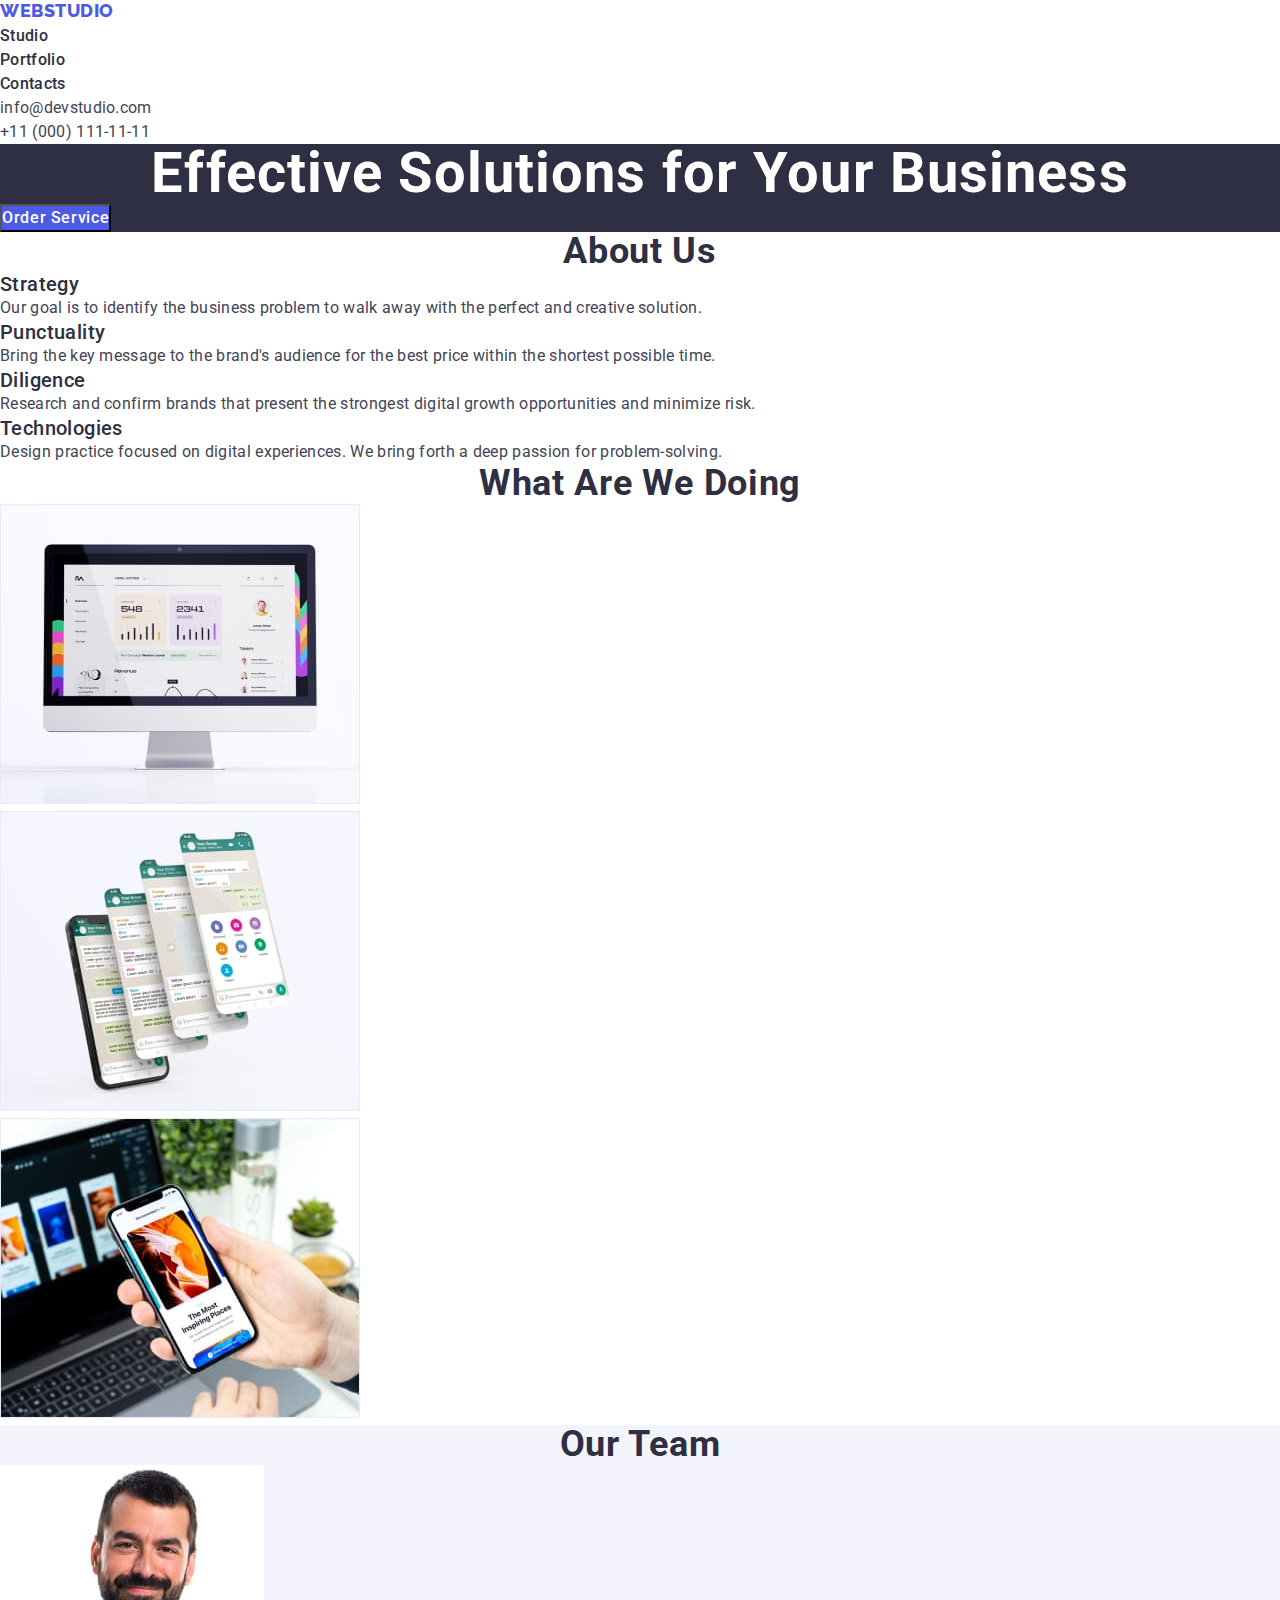
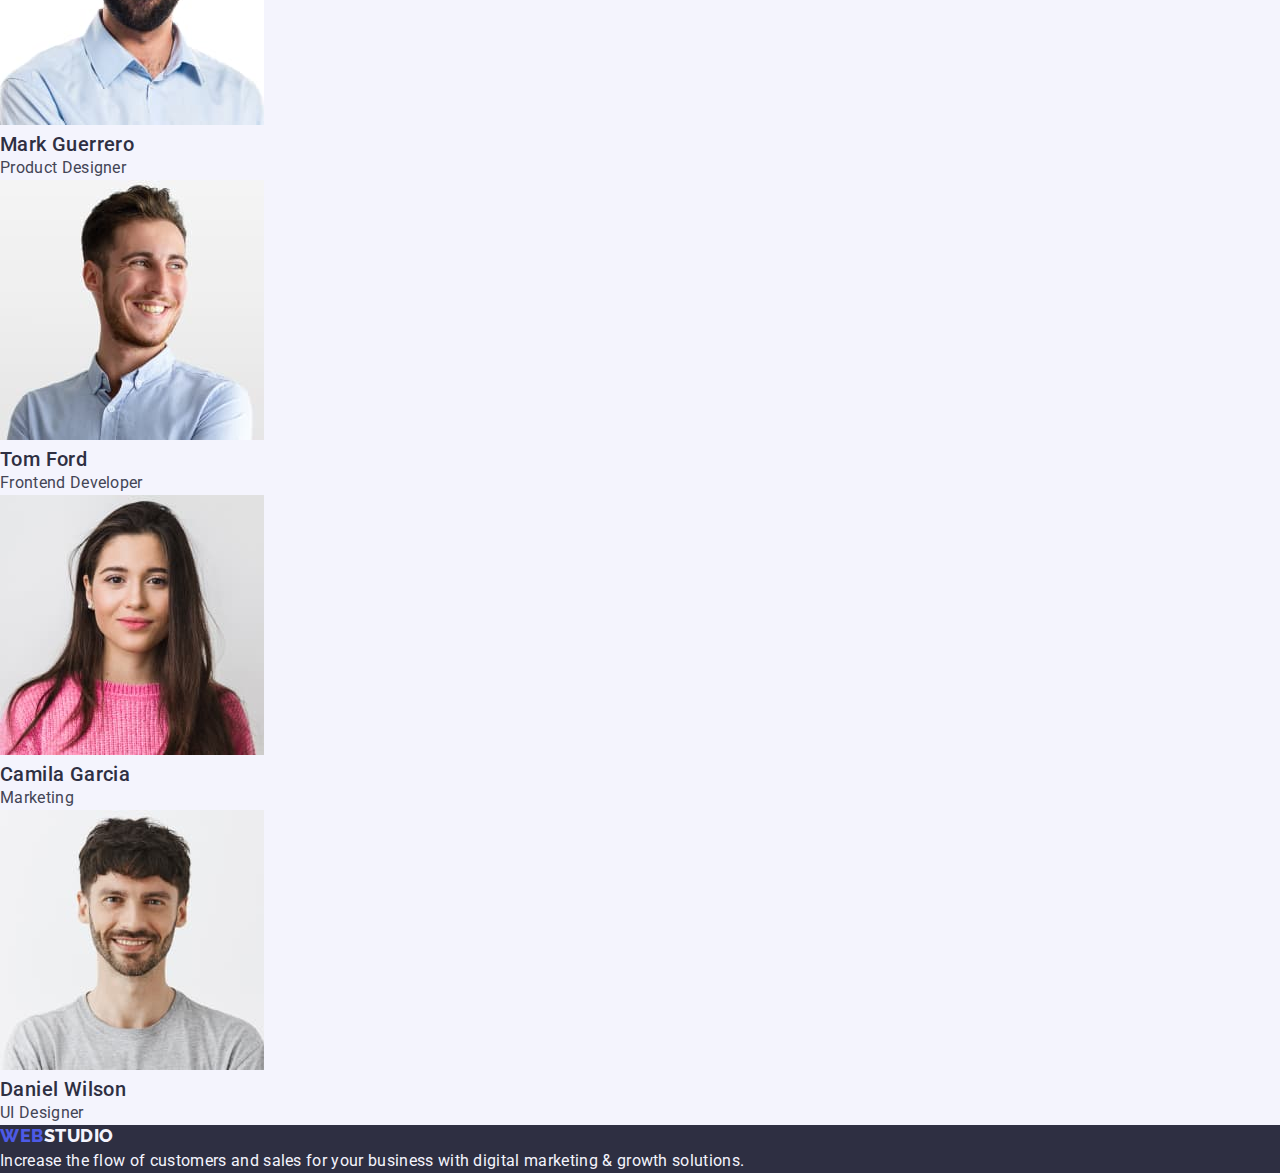
==== commit fde56fa4: "Update index.html" ====
--- a/index.html
+++ b/index.html
@@ -108,8 +108,8 @@
                 </li>
                 <li class="specialist-list">
                     <img src="./images/Daniel-Wilson.jpg" alt="Daniel Wilson" width="264">
-                    <h class="specialist-title" 3>Daniel Wilson</h3>
-                        <p class="specialist-paragraph">UI Designer</p>
+                    <h3 class="specialist-title" 3>Daniel Wilson</h3>
+                    <p class="specialist-paragraph">UI Designer</p>
                 </li>
             </ul>
         </section>
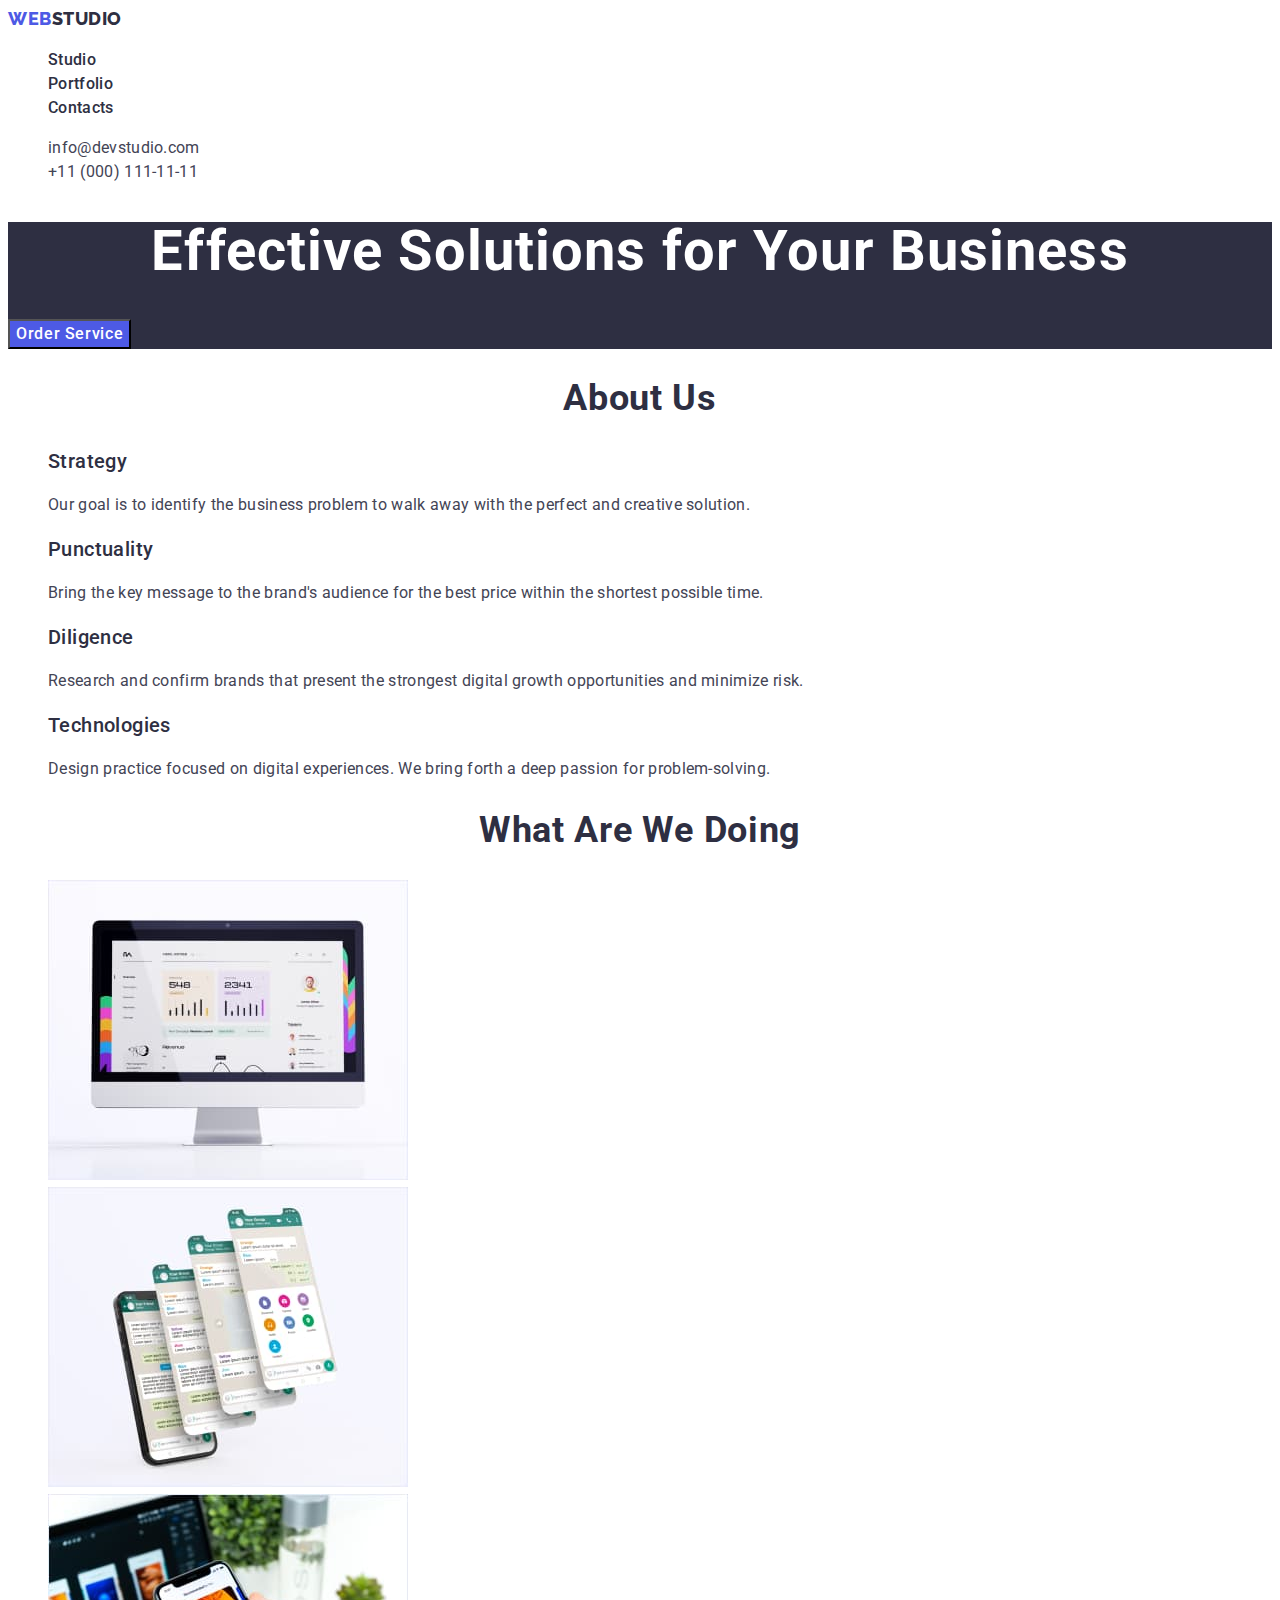
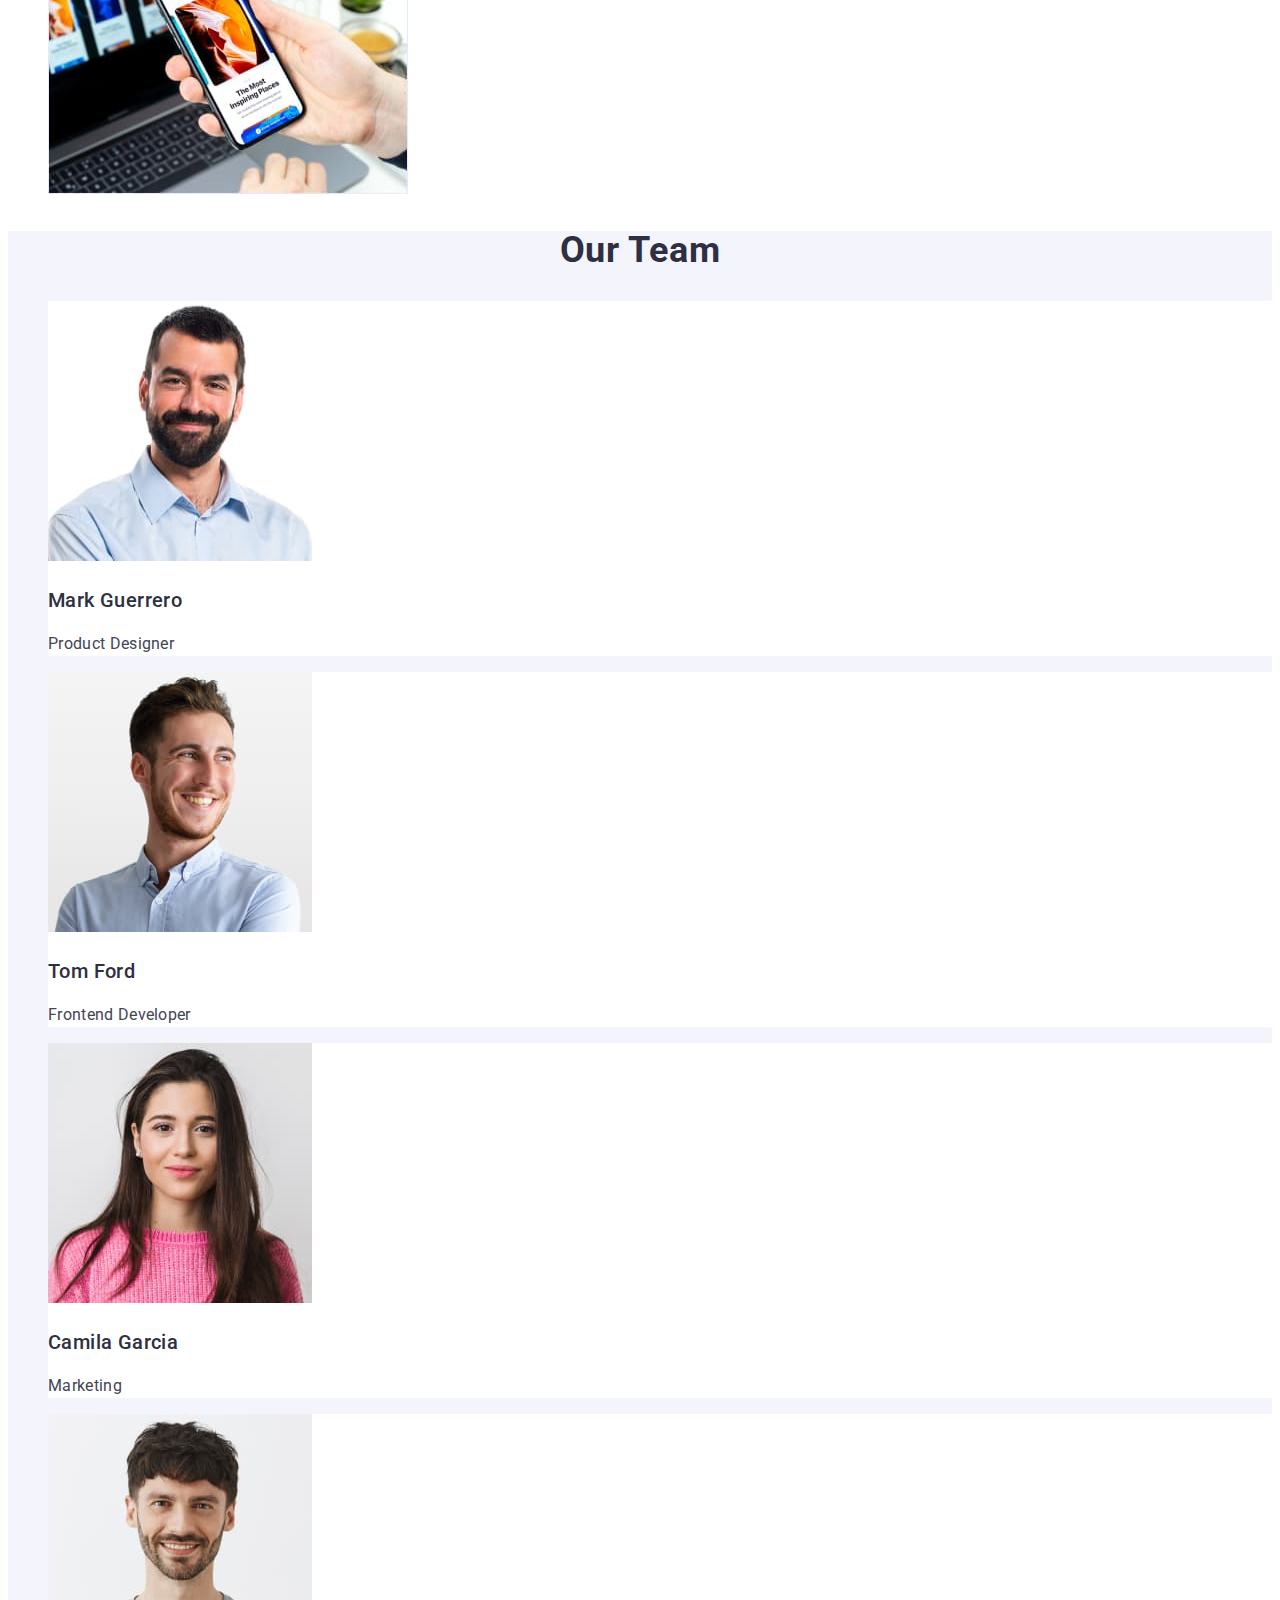
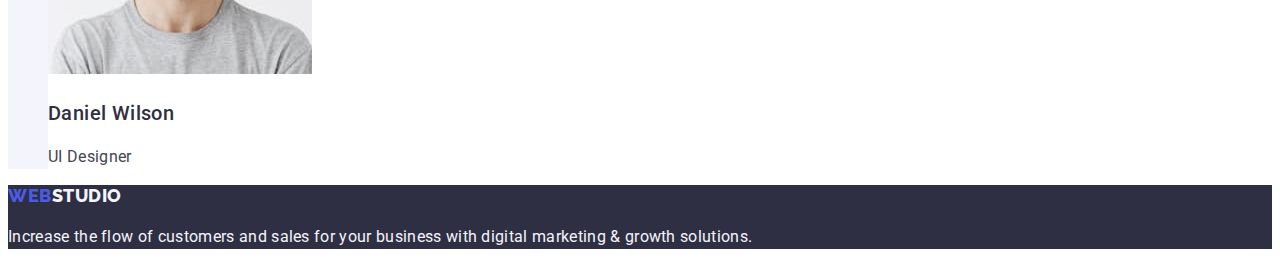
==== commit 4a7f4a09: "Update index.html" ====
--- a/index.html
+++ b/index.html
@@ -9,7 +9,7 @@
     <link rel="preconnect" href="https://fonts.gstatic.com" crossorigin>
     <link href="https://fonts.googleapis.com/css2?family=Raleway:wght@800&family=Roboto:wght@400;500;700;900&display=swap" rel="stylesheet">
     <link rel="stylesheet" href="./css/style.css" />
-    <title>goit-markup-hw-01</title>
+    <title>goit-markup-hw-02</title>
 </head>
 
 <body>
@@ -108,7 +108,7 @@
                 </li>
                 <li class="specialist-list">
                     <img src="./images/Daniel-Wilson.jpg" alt="Daniel Wilson" width="264">
-                    <h3 class="specialist-title" 3>Daniel Wilson</h3>
+                    <h3 class="specialist-title">Daniel Wilson</h3>
                     <p class="specialist-paragraph">UI Designer</p>
                 </li>
             </ul>
--- a/css/style.css
+++ b/css/style.css
@@ -1,9 +1,3 @@
-* {
-    margin: 0;
-    padding: 0;
-}
-
-
 /* Adding variables */
 
 :root {
@@ -41,30 +35,31 @@
 
 /* Link active and hover */
 
-.logo:active>.footer-logo-web-accent,
+.logo:focus>.footer-logo-web-accent,
 .logo:hover>.footer-logo-web-accent {
     color: var(--color-white);
 }
 
-.link:active,
+.link:focus,
 .link:hover,
-.logo:active>.logo-studio-black,
+.logo:focus>.logo-studio-black,
 .logo:hover>.logo-studio-black,
-.logo:active>.footer-logo-studio-white,
+.logo:focus>.footer-logo-studio-white,
 .logo:hover>.footer-logo-studio-white {
     color: var(--color-accent);
 }
 
 .logo:hover>.logo-web-accent,
-.logo:active>.logo-web-accent {
+.logo:focus>.logo-web-accent {
     color: var(--color-title);
 }
 
-.link-nav:active,
+.link-nav:focus,
 .link-nav:hover,
-.link-kontact:active,
+.link-nav:focus,
+.link-kontact:focus,
 .link-kontact:hover,
-.hero-botton:active,
+.hero-botton:focus,
 .hero-botton:hover {
     color: var(--color-nav-accent);
 }
@@ -138,6 +133,11 @@
     cursor: pointer;
 }
 
+.hero-button:hover,
+.hero-button:focus {
+    background-color: var(--color-nav-accent);
+}
+
 
 /* About us section */
 
@@ -146,7 +146,7 @@
     font-family: Roboto;
     font-weight: 500;
     line-height: 1.2;
-    letter-spacing: 0.4px;
+    letter-spacing: 0.02em;
     color: var(--color-background-navyblue);
 }
 
@@ -177,7 +177,7 @@
 }
 
 .specialist-list {
-    color: var(--color-white);
+    background-color: var(--color-white);
 }
 
 .specialist-title {
@@ -219,7 +219,7 @@
     font-size: 16px;
     font-family: Roboto;
     line-height: 1.5;
-    letter-spacing: 0.32px;
+    letter-spacing: 0.02em;
 }
 
 
@@ -234,13 +234,12 @@
     font-weight: 500;
     line-height: 1.5;
     letter-spacing: 0.04em;
-    justify-content: center;
     color: var(--color-accent);
     background-color: var(--color-footer-paragraph);
     cursor: pointer;
 }
 
-.portfolio-button:active,
+.portfolio-button:focus,
 .portfolio-button:hover {
     color: var(--color-white);
     background-color: var(--color-nav-accent);
